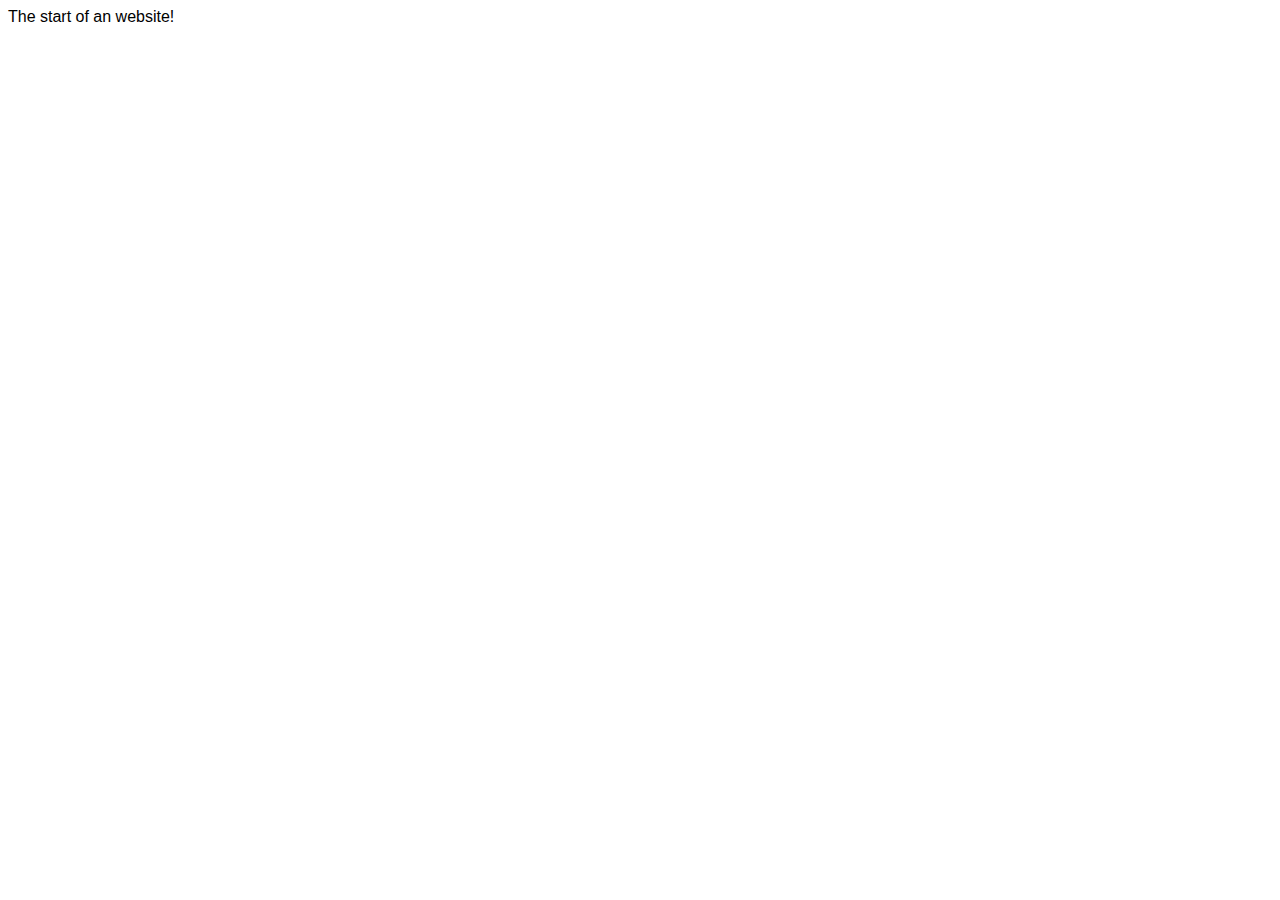
==== index.html @ 8d6a366d "Add picture to index.html" ====
<! DOCTYPE html>
<html>
<body>
  <p> The start of an website!</p>
</body>
  <head>
    <style>
      p {
        font-family:sans-serif;
      }
    </style>
  <link rel="icon" type="image/x-icon" href="favicon.ico">
  </head>
</html>
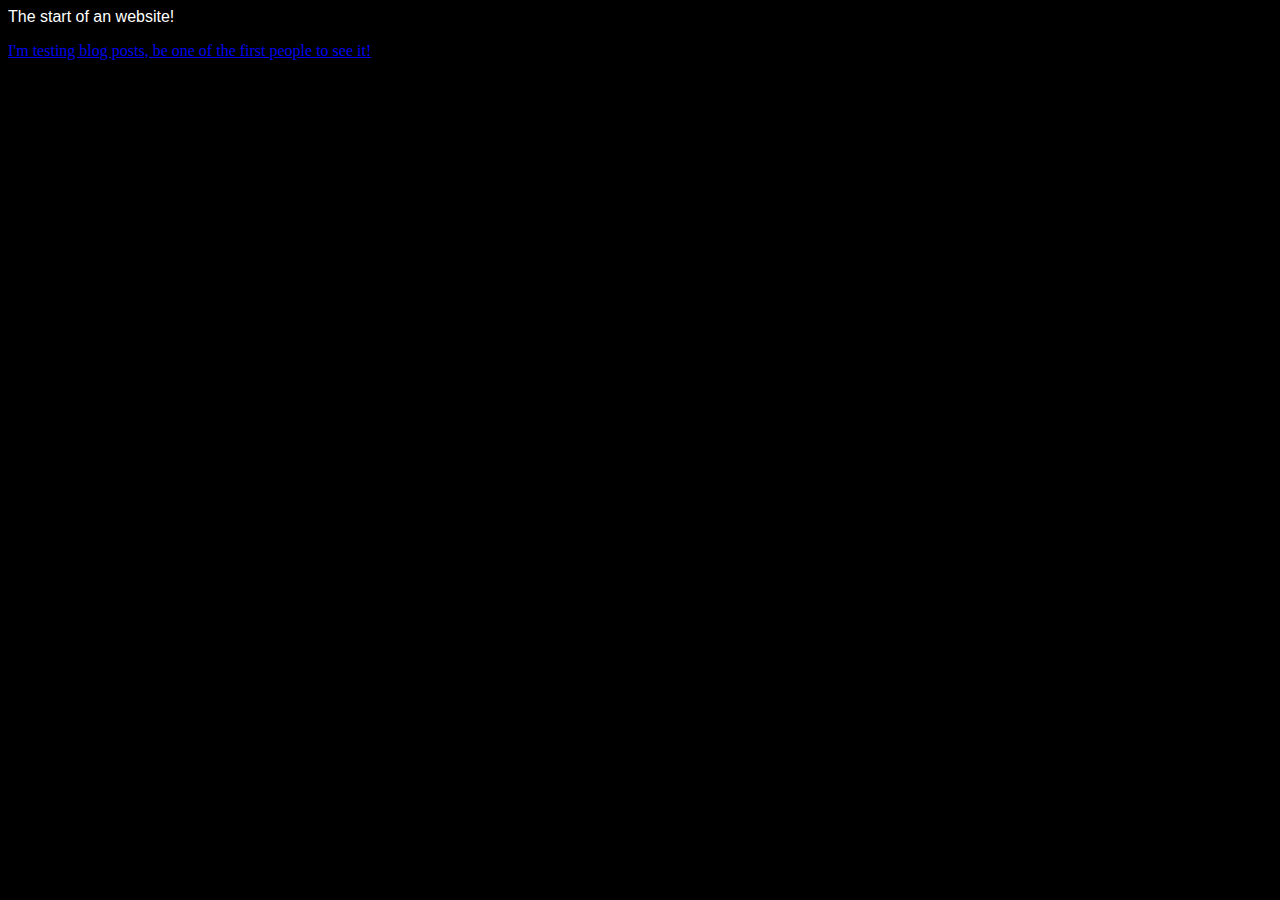
==== commit 2bbc282a: "Add Blog Post Link" ====
--- a/index.html
+++ b/index.html
@@ -10,5 +10,7 @@
       }
     </style>
   <link rel="icon" type="image/x-icon" href="favicon.ico">
+    <link rel="stylesheet" href="index.css">
+  <a href="BlogPostTest1.html">I'm testing blog posts, be one of the first people to see it!</a>
   </head>
 </html>
--- a/index.css
+++ b/index.css
@@ -0,0 +1,15 @@
+p {
+  font-family: sans-serif
+  align-content: center;
+  color: white;
+}
+
+h1 {
+   font-family: sans-serif
+  align-content: center;
+  color: white;
+}
+
+html {
+  background: black;
+}
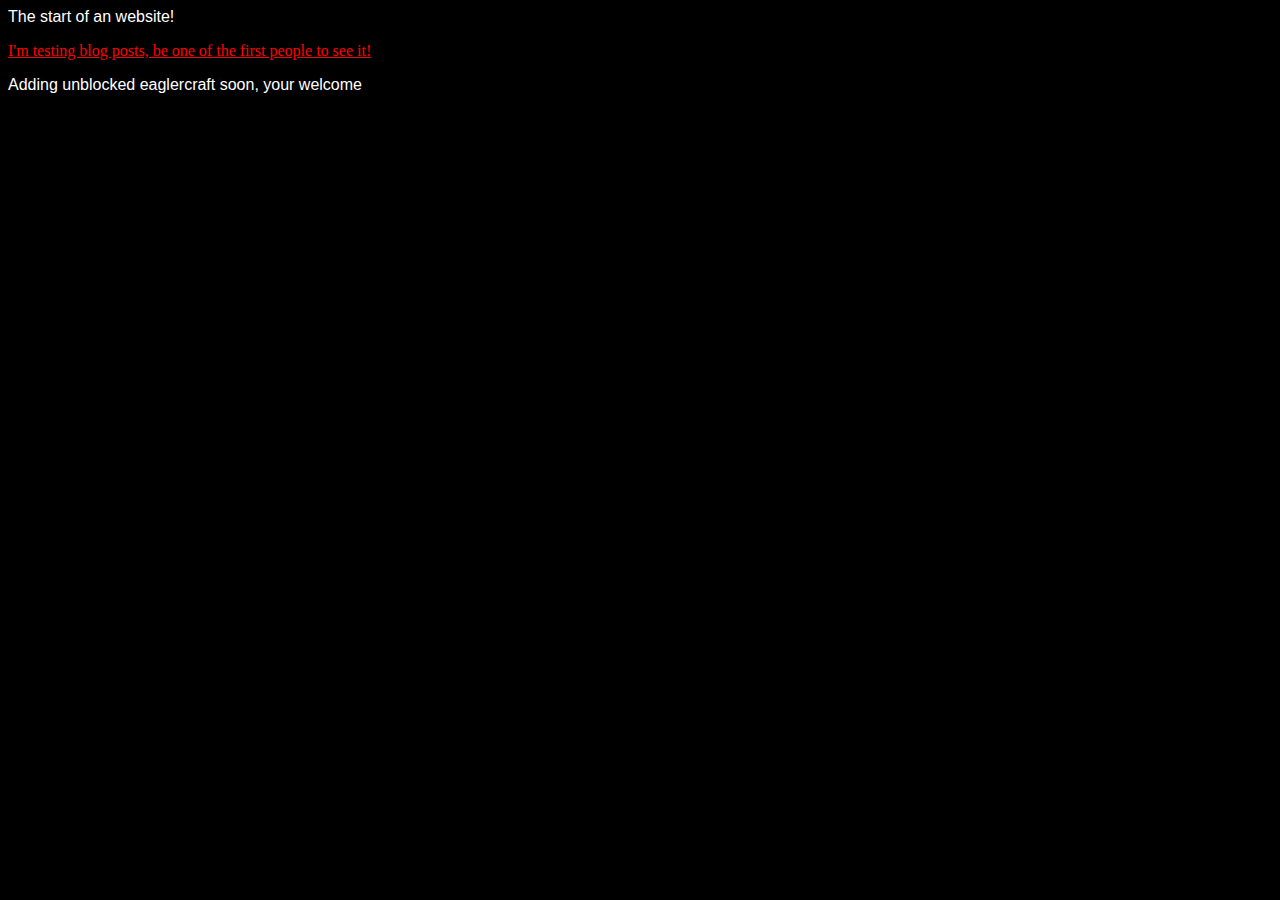
==== commit e9c0d449: "Add Text saying unblocked eaglercraft is coming soon" ====
--- a/index.html
+++ b/index.html
@@ -2,6 +2,8 @@
 <html>
 <body>
   <p> The start of an website!</p>
+   <a href="BlogPostTest1.html">I'm testing blog posts, be one of the first people to see it!</a>
+  <p>Adding unblocked eaglercraft soon, your welcome</p>
 </body>
   <head>
     <style>
@@ -11,6 +13,5 @@
     </style>
   <link rel="icon" type="image/x-icon" href="favicon.ico">
     <link rel="stylesheet" href="index.css">
-  <a href="BlogPostTest1.html">I'm testing blog posts, be one of the first people to see it!</a>
   </head>
 </html>
--- a/index.css
+++ b/index.css
@@ -4,6 +4,11 @@
   color: white;
 }
 
+a {
+ font-family: sans-serif
+  align-content: center;
+  color: red; 
+}
 h1 {
    font-family: sans-serif
   align-content: center;
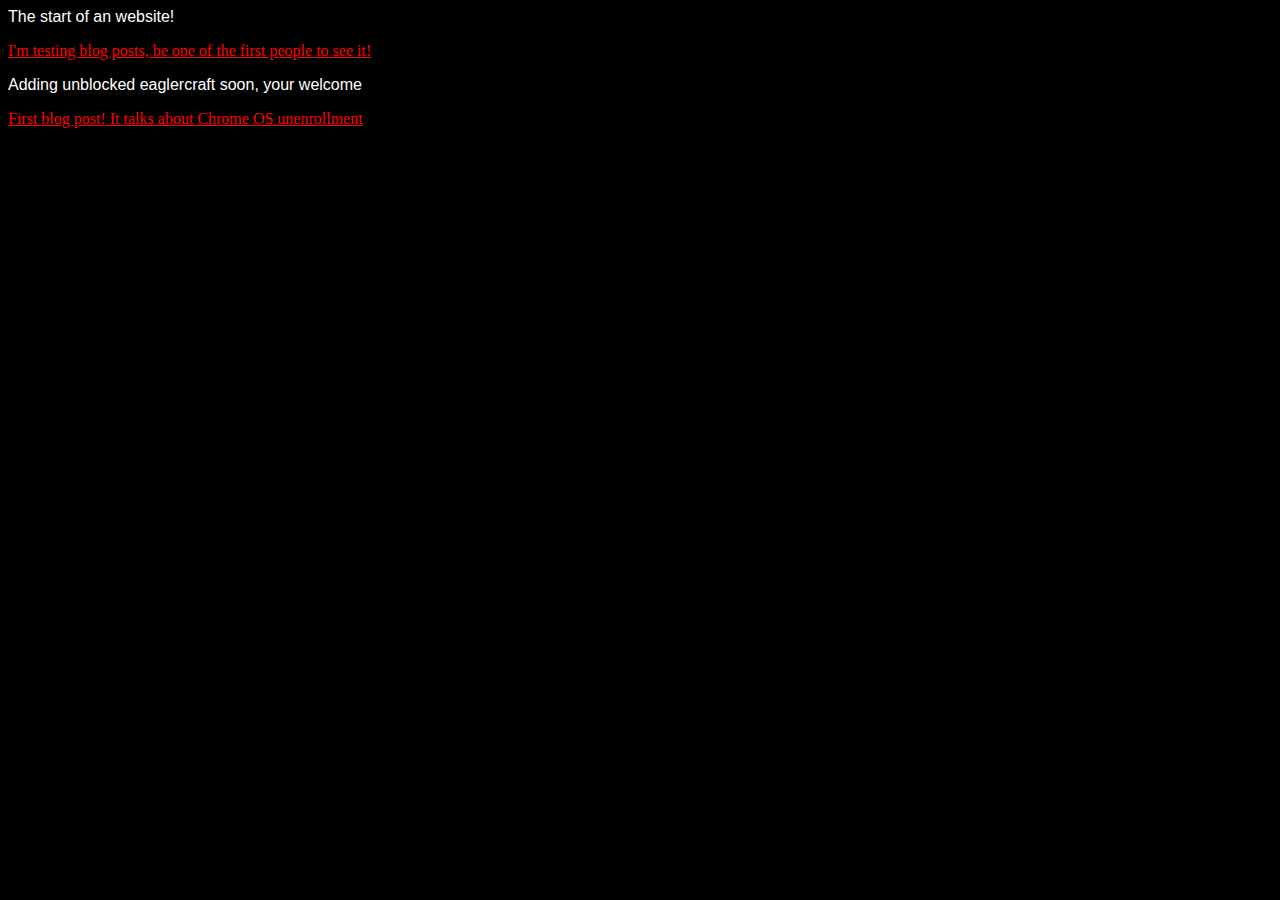
==== commit e7d3326f: "Add link to the first blog post to index.html" ====
--- a/index.html
+++ b/index.html
@@ -4,6 +4,7 @@
   <p> The start of an website!</p>
    <a href="BlogPostTest1.html">I'm testing blog posts, be one of the first people to see it!</a>
   <p>Adding unblocked eaglercraft soon, your welcome</p>
+  <a href=APRIL725>First blog post! It talks about Chrome OS unenrollment</a>
 </body>
   <head>
     <style>
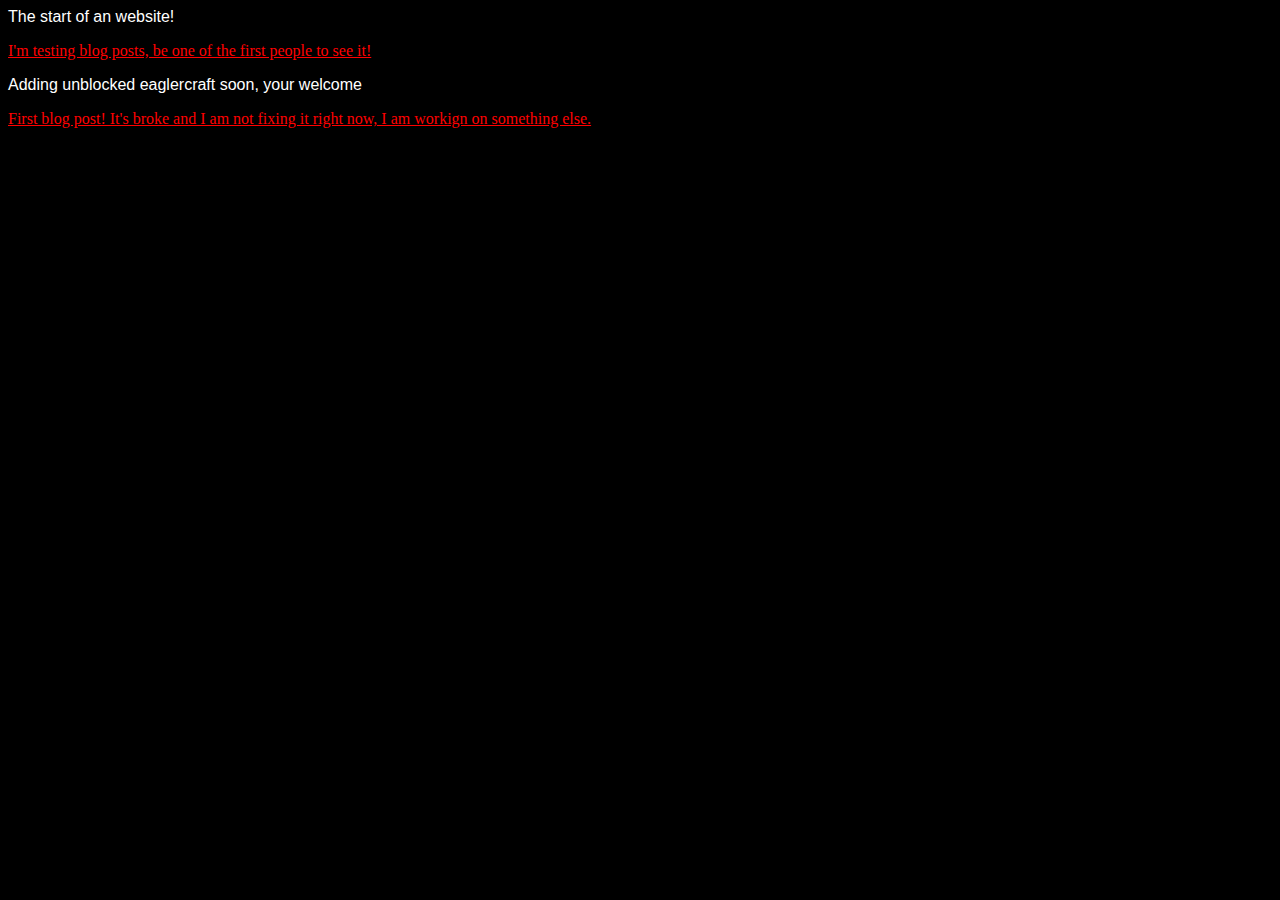
==== commit 2a5c83e6: "The Forgotten Update" ====
--- a/index.html
+++ b/index.html
@@ -4,7 +4,7 @@
   <p> The start of an website!</p>
    <a href="BlogPostTest1.html">I'm testing blog posts, be one of the first people to see it!</a>
   <p>Adding unblocked eaglercraft soon, your welcome</p>
-  <a href=APRIL725>First blog post! It talks about Chrome OS unenrollment</a>
+  <a href=APRIL725>First blog post! It's broke and I am not fixing it right now, I am workign on something else.</a>
 </body>
   <head>
     <style>
--- a/index.css
+++ b/index.css
@@ -9,6 +9,11 @@
   align-content: center;
   color: red; 
 }
+.blog {
+   font-family: sans-serif
+  align-content: center;
+  color: white;
+}
 h1 {
    font-family: sans-serif
   align-content: center;
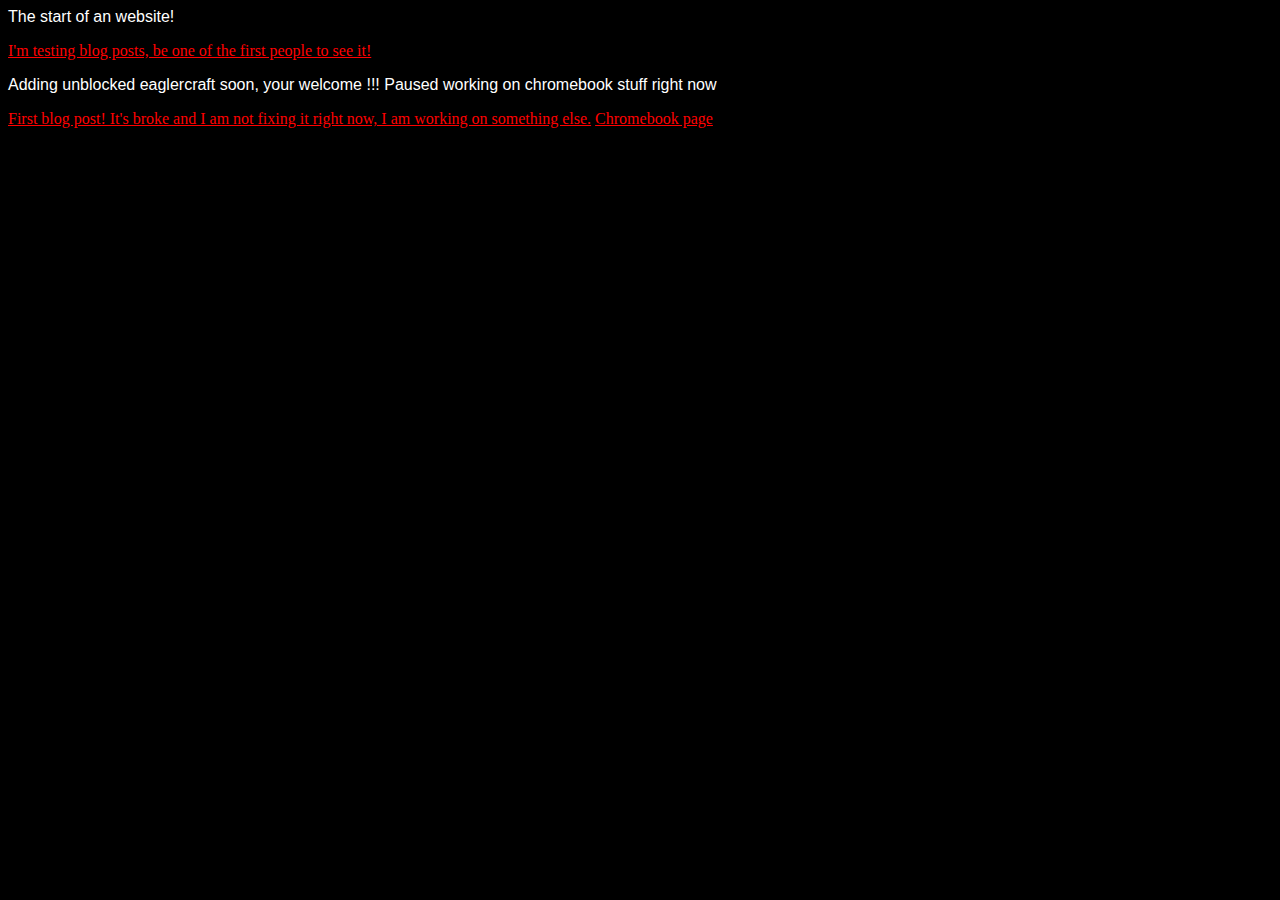
==== commit 03d05b39: "Add CB.html link to index.html" ====
--- a/index.html
+++ b/index.html
@@ -3,8 +3,9 @@
 <body>
   <p> The start of an website!</p>
    <a href="BlogPostTest1.html">I'm testing blog posts, be one of the first people to see it!</a>
-  <p>Adding unblocked eaglercraft soon, your welcome</p>
-  <a href=APRIL725>First blog post! It's broke and I am not fixing it right now, I am workign on something else.</a>
+  <p>Adding unblocked eaglercraft soon, your welcome !!! Paused working on chromebook stuff right now</p>
+  <a href=APRIL725>First blog post! It's broke and I am not fixing it right now, I am working on something else.</a>
+  <a href=CB.HTML>Chromebook page</a>
 </body>
   <head>
     <style>
